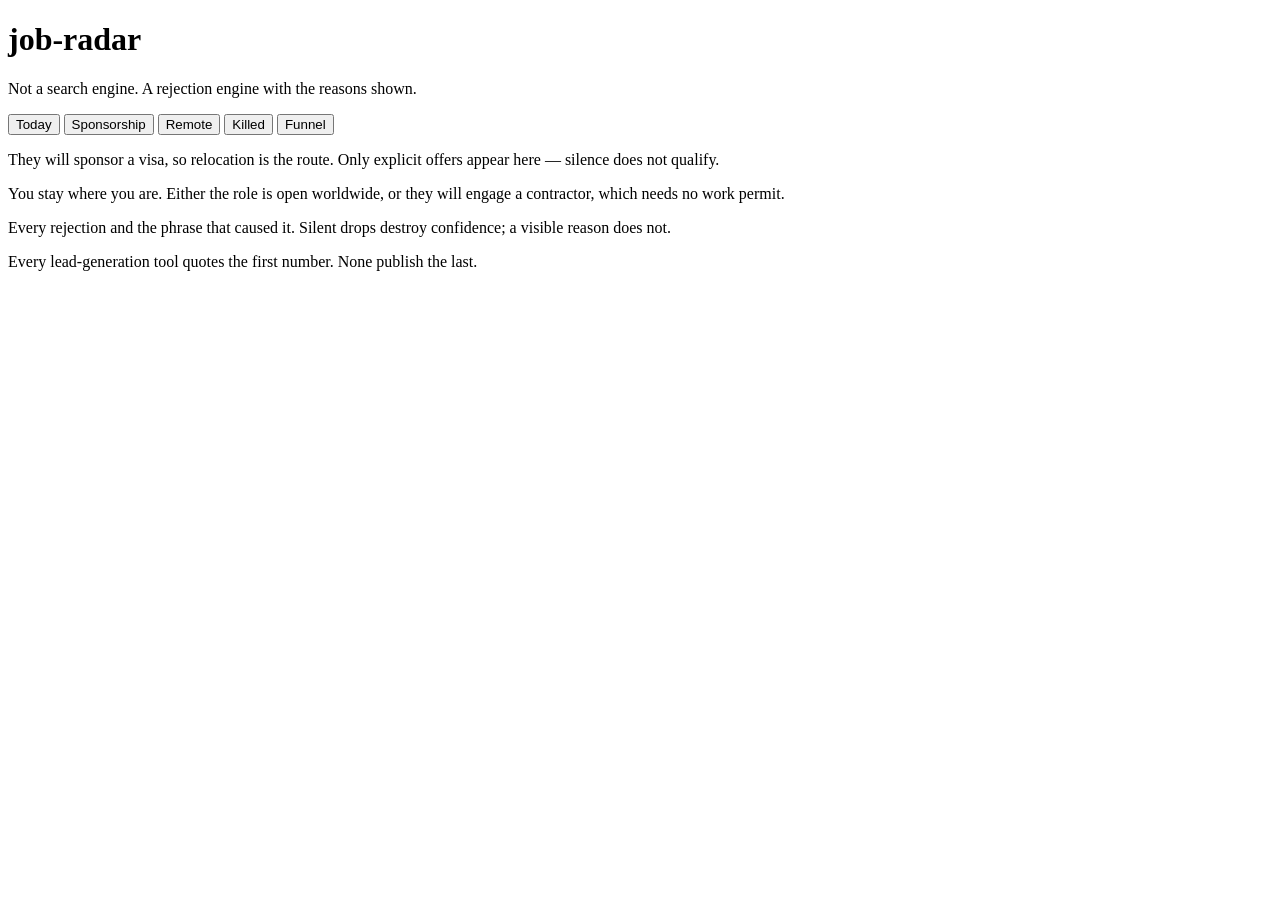
==== src/jobradar/web/index.html @ d9ccdb61 "job-radar: a rejection engine for European AI roles There is no discovery problem. Thousands of AI r" ====
<!DOCTYPE html>
<html lang="en">
<head>
<meta charset="utf-8">
<meta name="viewport" content="width=device-width, initial-scale=1">
<title>job-radar</title>
<link rel="stylesheet" href="/static/style.css">
</head>
<body>
<header>
  <h1>job&#8209;radar</h1>
  <p class="tag">Not a search engine. A rejection engine with the reasons shown.</p>
</header>

<nav id="tabs">
  <button data-tab="today" class="on">Today</button>
  <button data-tab="sponsorship">Sponsorship</button>
  <button data-tab="remote">Remote</button>
  <button data-tab="killed">Killed</button>
  <button data-tab="market">Funnel</button>
</nav>

<main>
  <section id="today" class="tab on"><div class="rows"></div></section>

  <section id="sponsorship" class="tab">
    <p class="lead">They will sponsor a visa, so relocation is the route.
      Only explicit offers appear here &mdash; silence does not qualify.</p>
    <div class="rows"></div>
  </section>

  <section id="remote" class="tab">
    <p class="lead">You stay where you are. Either the role is open worldwide,
      or they will engage a contractor, which needs no work permit.</p>
    <div class="rows"></div>
  </section>

  <section id="killed" class="tab">
    <p class="lead">Every rejection and the phrase that caused it. Silent drops
      destroy confidence; a visible reason does not.</p>
    <div id="reasons"></div>
    <div class="rows"></div>
  </section>

  <section id="market" class="tab">
    <p class="lead">Every lead-generation tool quotes the first number.
      None publish the last.</p>
    <pre id="funnel"></pre>
  </section>
</main>

<script src="/static/app.js"></script>
</body>
</html>
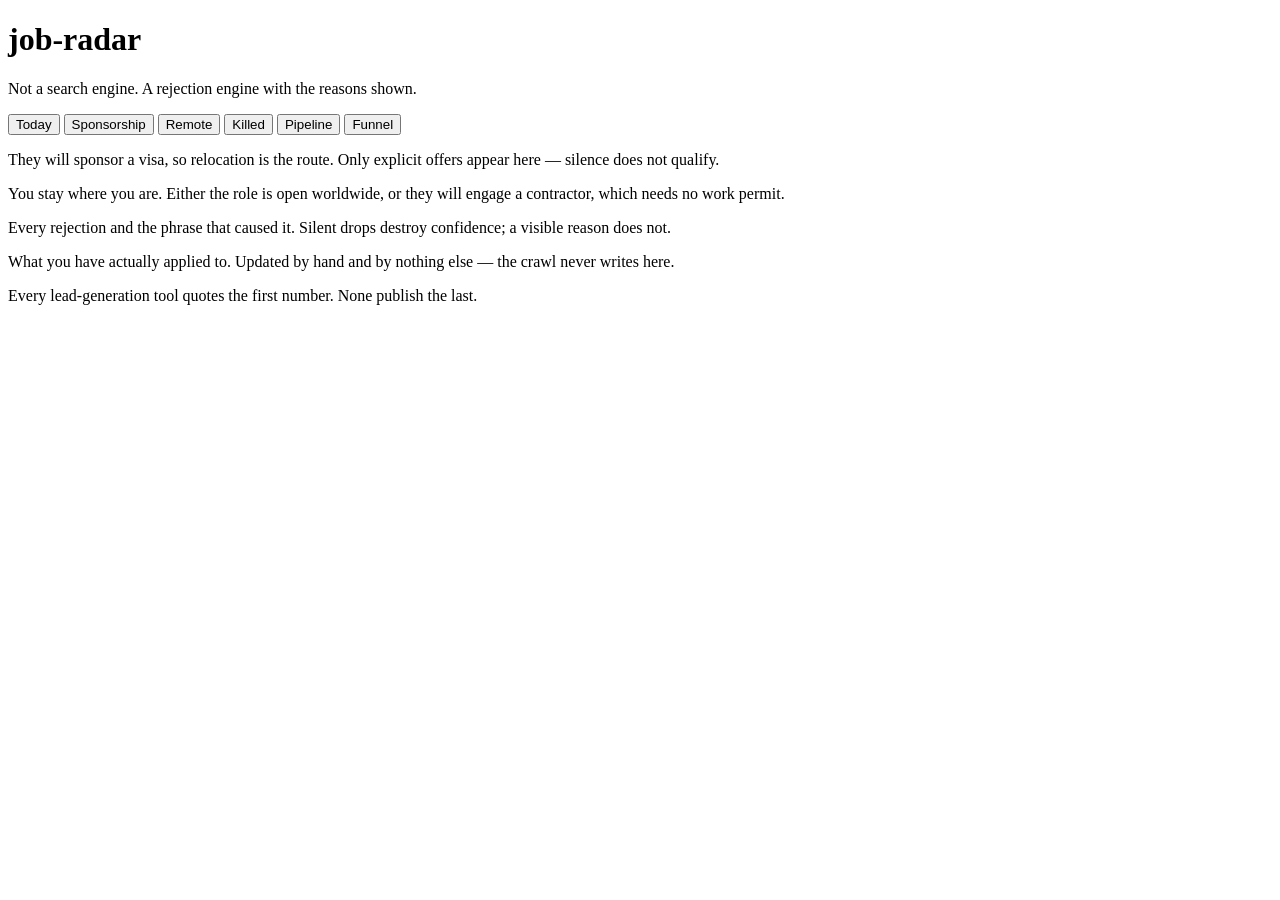
==== commit 959709c5: "Add the pipeline view, and a probe for the seed list Two things were unfinished.  The `applied` endp" ====
--- a/src/jobradar/web/index.html
+++ b/src/jobradar/web/index.html
@@ -17,6 +17,7 @@
   <button data-tab="sponsorship">Sponsorship</button>
   <button data-tab="remote">Remote</button>
   <button data-tab="killed">Killed</button>
+  <button data-tab="pipeline">Pipeline</button>
   <button data-tab="market">Funnel</button>
 </nav>
 
@@ -42,6 +43,12 @@
     <div class="rows"></div>
   </section>
 
+  <section id="pipeline" class="tab">
+    <p class="lead">What you have actually applied to. Updated by hand and by
+      nothing else &mdash; the crawl never writes here.</p>
+    <div class="rows"></div>
+  </section>
+
   <section id="market" class="tab">
     <p class="lead">Every lead-generation tool quotes the first number.
       None publish the last.</p>
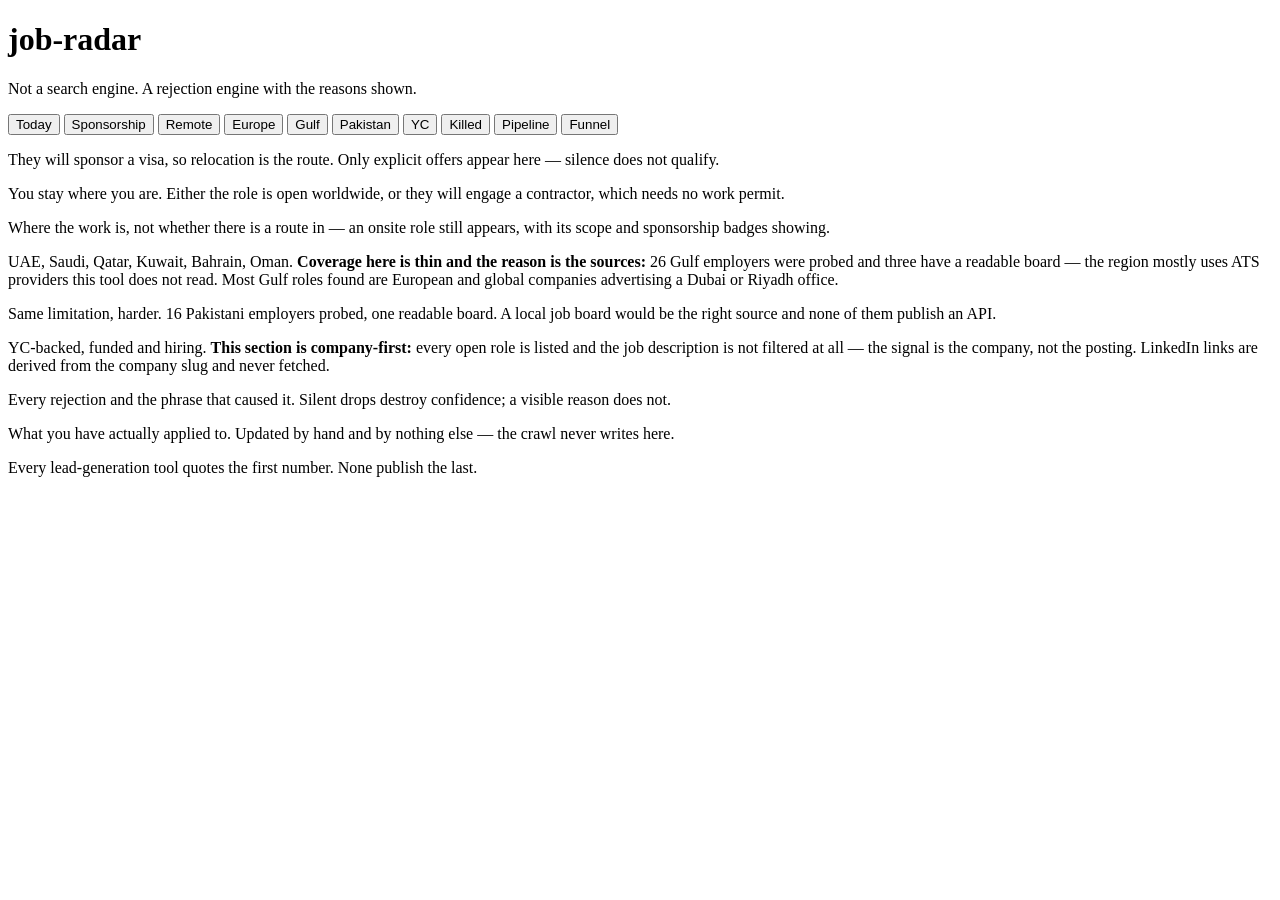
==== commit 50be029a: "Target roles, three regional sections, and the YC directory Roles are now decided rather than inferr" ====
--- a/src/jobradar/web/index.html
+++ b/src/jobradar/web/index.html
@@ -16,6 +16,10 @@
   <button data-tab="today" class="on">Today</button>
   <button data-tab="sponsorship">Sponsorship</button>
   <button data-tab="remote">Remote</button>
+  <button data-tab="europe">Europe</button>
+  <button data-tab="gulf">Gulf</button>
+  <button data-tab="pakistan">Pakistan</button>
+  <button data-tab="yc">YC</button>
   <button data-tab="killed">Killed</button>
   <button data-tab="pipeline">Pipeline</button>
   <button data-tab="market">Funnel</button>
@@ -33,6 +37,38 @@
   <section id="remote" class="tab">
     <p class="lead">You stay where you are. Either the role is open worldwide,
       or they will engage a contractor, which needs no work permit.</p>
+    <div class="rows"></div>
+  </section>
+
+  <section id="europe" class="tab">
+    <p class="lead">Where the work is, not whether there is a route in &mdash;
+      an onsite role still appears, with its scope and sponsorship badges
+      showing.</p>
+    <div class="rows"></div>
+  </section>
+
+  <section id="gulf" class="tab">
+    <p class="lead">UAE, Saudi, Qatar, Kuwait, Bahrain, Oman. <b>Coverage here is
+      thin and the reason is the sources:</b> 26 Gulf employers were probed and
+      three have a readable board &mdash; the region mostly uses ATS providers
+      this tool does not read. Most Gulf roles found are European and global
+      companies advertising a Dubai or Riyadh office.</p>
+    <div class="rows"></div>
+  </section>
+
+  <section id="pakistan" class="tab">
+    <p class="lead">Same limitation, harder. 16 Pakistani employers probed, one
+      readable board. A local job board would be the right source and none of
+      them publish an API.</p>
+    <div class="rows"></div>
+  </section>
+
+  <section id="yc" class="tab">
+    <p class="lead">YC-backed, funded and hiring. <b>This section is
+      company-first:</b> every open role is listed and the job description is
+      not filtered at all &mdash; the signal is the company, not the posting.
+      LinkedIn links are derived from the company slug and never fetched.</p>
+    <div id="ycbuckets"></div>
     <div class="rows"></div>
   </section>
 
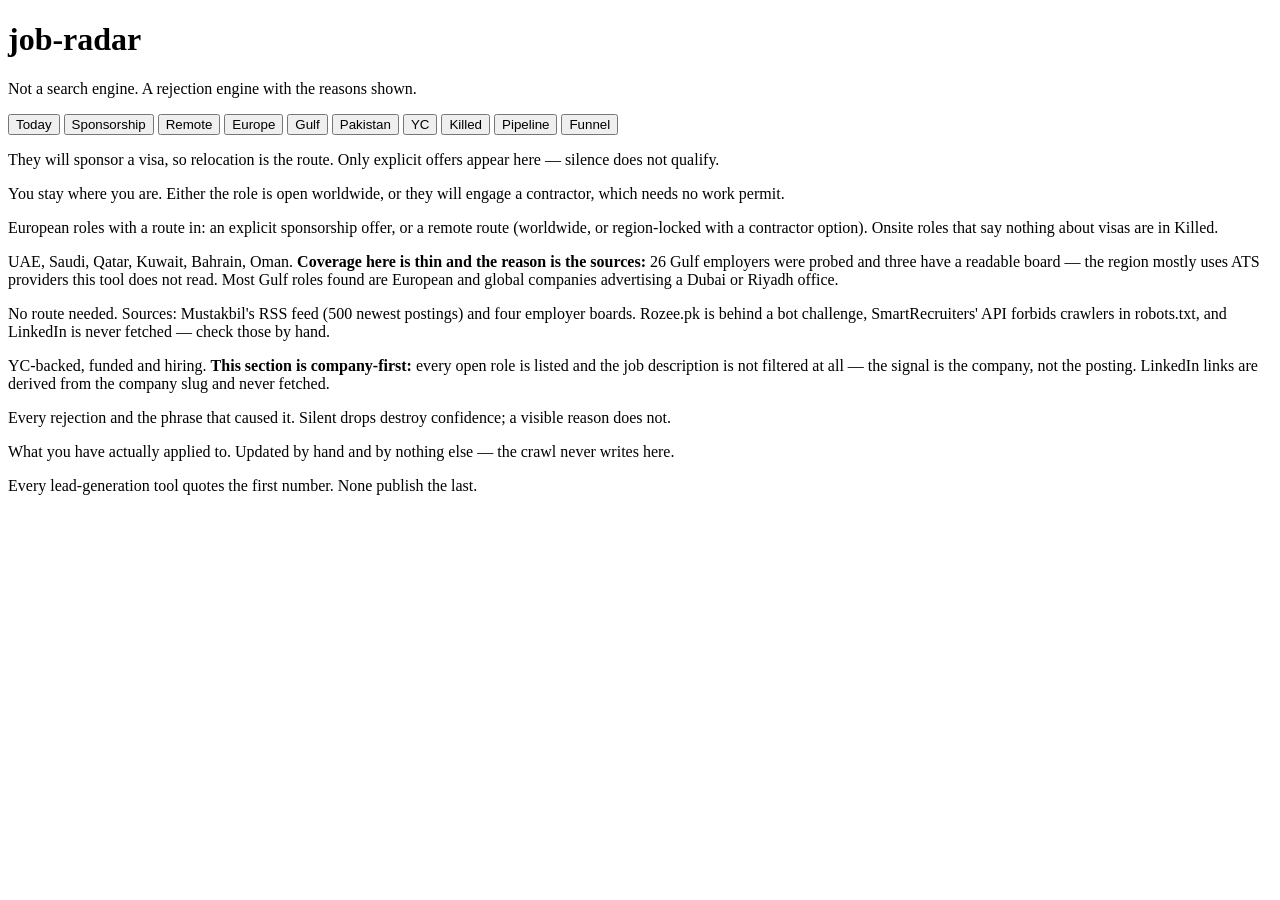
==== commit 75320f5b: "Offline dry run on invented fixtures; crawl survives any adapter error; README brought up to date - " ====
--- a/src/jobradar/web/index.html
+++ b/src/jobradar/web/index.html
@@ -41,9 +41,9 @@
   </section>
 
   <section id="europe" class="tab">
-    <p class="lead">Where the work is, not whether there is a route in &mdash;
-      an onsite role still appears, with its scope and sponsorship badges
-      showing.</p>
+    <p class="lead">European roles with a route in: an explicit sponsorship
+      offer, or a remote route (worldwide, or region-locked with a contractor
+      option). Onsite roles that say nothing about visas are in Killed.</p>
     <div class="rows"></div>
   </section>
 
@@ -57,9 +57,10 @@
   </section>
 
   <section id="pakistan" class="tab">
-    <p class="lead">Same limitation, harder. 16 Pakistani employers probed, one
-      readable board. A local job board would be the right source and none of
-      them publish an API.</p>
+    <p class="lead">No route needed. Sources: Mustakbil's RSS feed (500 newest
+      postings) and four employer boards. Rozee.pk is behind a bot challenge,
+      SmartRecruiters' API forbids crawlers in robots.txt, and LinkedIn is
+      never fetched &mdash; check those by hand.</p>
     <div class="rows"></div>
   </section>
 
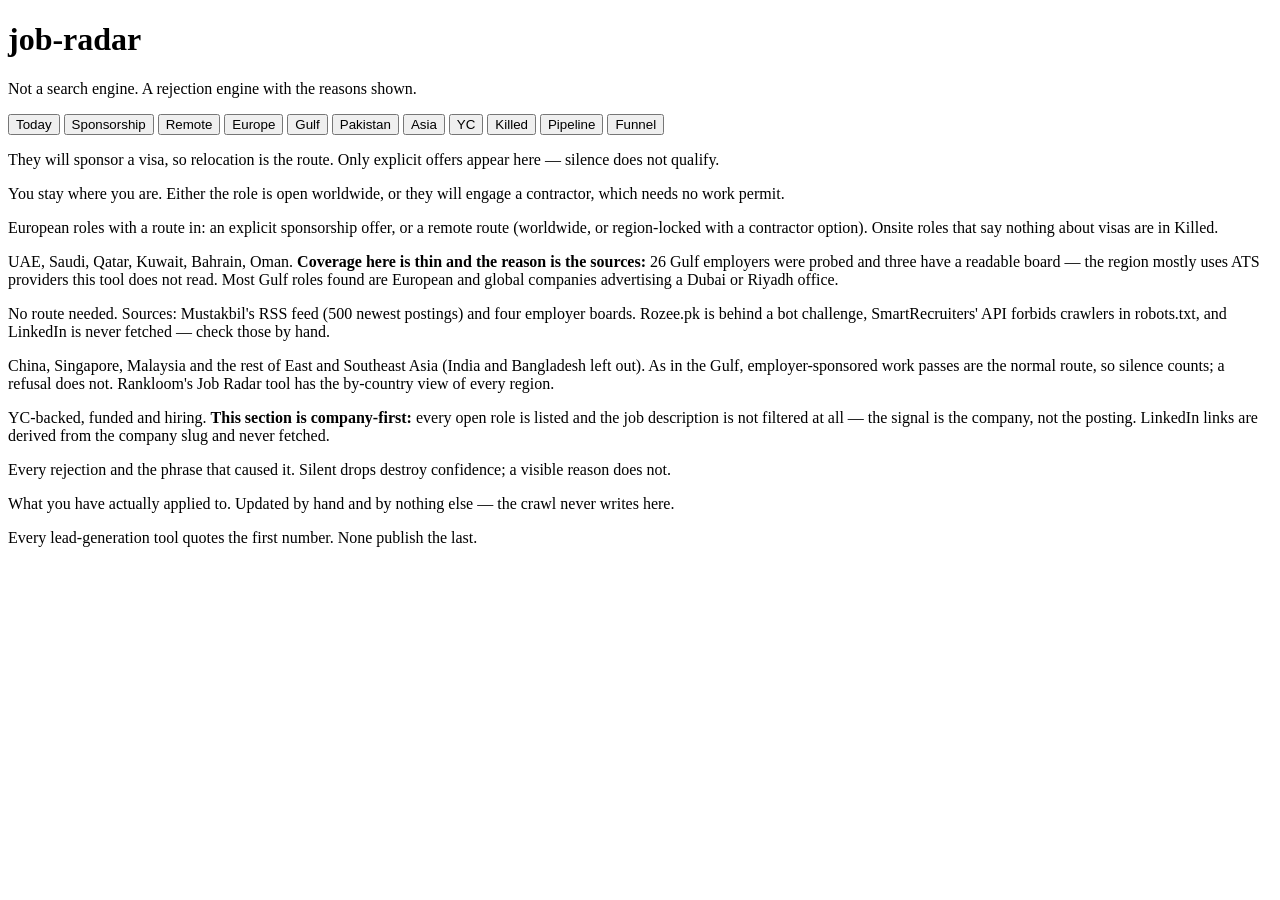
==== commit 1bfeb76d: "Countries, junior-only families, open APIs, Pakistan public sector, recent YC and a programmes direc" ====
--- a/src/jobradar/web/index.html
+++ b/src/jobradar/web/index.html
@@ -19,6 +19,7 @@
   <button data-tab="europe">Europe</button>
   <button data-tab="gulf">Gulf</button>
   <button data-tab="pakistan">Pakistan</button>
+  <button data-tab="asia">Asia</button>
   <button data-tab="yc">YC</button>
   <button data-tab="killed">Killed</button>
   <button data-tab="pipeline">Pipeline</button>
@@ -64,6 +65,14 @@
     <div class="rows"></div>
   </section>
 
+  <section id="asia" class="tab">
+    <p class="lead">China, Singapore, Malaysia and the rest of East and Southeast Asia
+      (India and Bangladesh left out). As in the Gulf, employer-sponsored work passes
+      are the normal route, so silence counts; a refusal does not. Rankloom's Job Radar
+      tool has the by-country view of every region.</p>
+    <div class="rows"></div>
+  </section>
+
   <section id="yc" class="tab">
     <p class="lead">YC-backed, funded and hiring. <b>This section is
       company-first:</b> every open role is listed and the job description is
